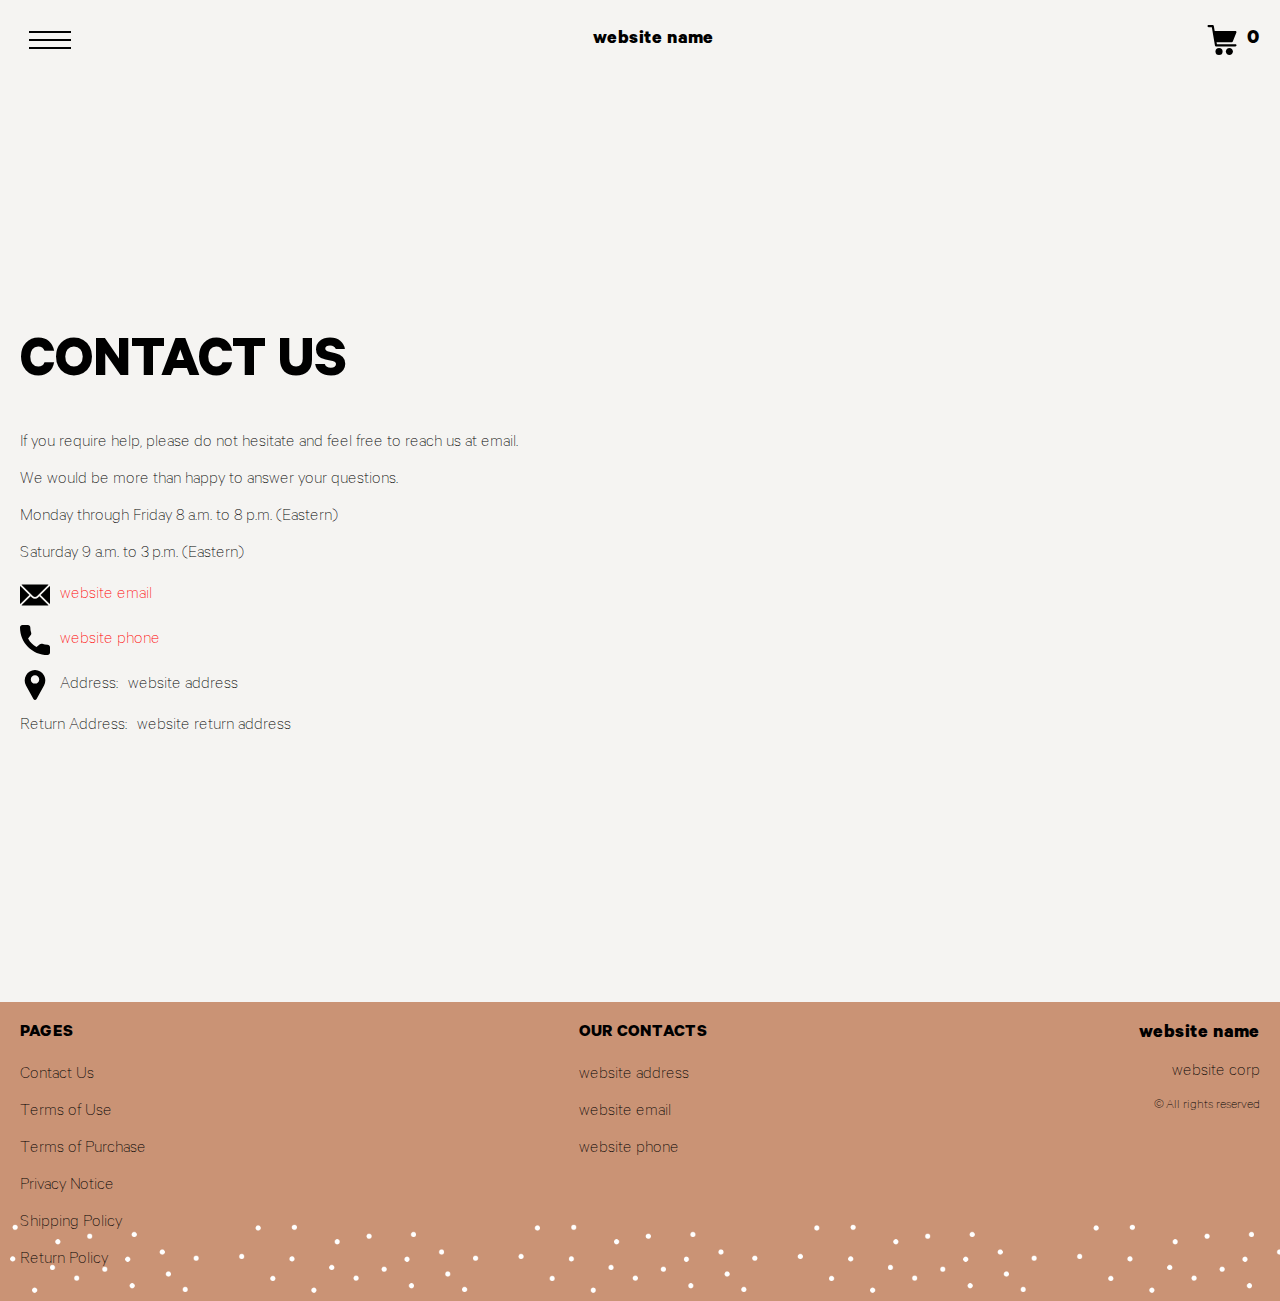
==== contacts.html @ 8d11381f "+" ====
<!DOCTYPE html>
<html lang="en">

<head>
  <meta charset="UTF-8" />
  <meta http-equiv="X-UA-Compatible" content="IE=edge" />
  <meta name="viewport" content="width=device-width, initial-scale=1.0" />
  <link rel="stylesheet" href="./css/style.css" />
  <title>Shop</title>
</head>

<body>


  <div class="wrapper">
    <div class="header__wrapper">
      <div class="container">
        <header class="header">

          <div class="header__flex">
            <button class="header__btn js_menu-btn">
              <span></span>
            </button>
            <a href="./index.html" class="header__logo logo js_website-name">website name</a>
            <a href="./shop.html" class="cart__btn">
              <svg xmlns="http://www.w3.org/2000/svg" xmlns:xlink="http://www.w3.org/1999/xlink" x="0px" y="0px"
                viewBox="0 0 424.449 424.449" style="enable-background:new 0 0 424.449 424.449;" xml:space="preserve">
                <g>
                  <g>
                    <g>
                      <circle cx="170.241" cy="374.273" r="50.176"></circle>
                      <path d="M316.673,324.098L316.673,324.098c-27.711,0-50.176,22.465-50.176,50.176s22.465,50.176,50.176,50.176
                   c27.711,0,50.176-22.465,50.176-50.176S344.384,324.098,316.673,324.098z"></path>
                      <path d="M402.177,272.897H140.545l-5.12-29.696h215.04c6.326,0.019,12.017-3.843,14.336-9.728l51.2-129.024
                   c3.111-7.892-0.766-16.812-8.658-19.922c-1.808-0.713-3.735-1.076-5.678-1.07H108.801L96.513,12.801
                   c-1.262-7.471-7.784-12.906-15.36-12.8h-58.88c-8.483,0-15.36,6.877-15.36,15.36s6.877,15.36,15.36,15.36h46.08l44.032,260.096
                   c1.262,7.471,7.784,12.906,15.36,12.8h274.432c8.483,0,15.36-6.877,15.36-15.36C417.537,279.774,410.66,272.897,402.177,272.897z
                   "></path>
                    </g>
                  </g>
                </g>
              </svg>
              <span class="cart__span js_cart__span">0</span>
            </a> 
          </div>

          <nav class="nav js_menu">
            <ul class="nav__list">
              <li class="nav__item">
                <a href="./contacts.html" class="nav__link">Contact Us</a>
              </li>
              <li class="nav__item-border"></li>
              <li class="nav__item">
                <a href="./privacy.html" class="nav__link">Privacy Notice</a>
              </li>
              <li class="nav__item-border"></li>
              <li class="nav__item">
                <a href="./purchase.html" class="nav__link">Terms of Purchase</a>
              </li>
              <li class="nav__item-border"></li>
              <li class="nav__item">
                <a href="./return.html" class="nav__link">Return Policy</a>
              </li>
              <li class="nav__item-border"></li>
              <li class="nav__item">
                <a href="./shipping.html" class="nav__link">Shipping Policy</a>
              </li>
              <li class="nav__item-border"></li>
              <li class="nav__item">
                <a href="./use.html" class="nav__link">Terms of Use</a>
              </li>
            </ul>
          </nav>
        </header>
      </div>
    </div>

    <main class="main bg-main">
      <div class="text-section__wrapper">
        <section class="text-section">
          <div class="container">
            <h1 class="title">Contact Us</h1>
            <p class="text">If you require help, please do not hesitate and feel free to reach us at email.</p>
            <p class="text">We would be more than happy to answer your questions.</p>
            <p class="text">Monday through Friday 8 a.m. to 8 p.m. (Eastern)</p>
            <p class="text">Saturday 9 a.m. to 3 p.m. (Eastern)</p>
            <div class="text text-section__df">
              <img src="./img/icons/mail.svg" alt="" class="footer__icon">
               <a href="" class="link js_website-email"></a>
            </div>

            <div class="text text-section__df">
              <img src="./img/icons/call.svg" alt="" class="footer__icon">
                  <a href="" class="link js_website-phone"></a>
             </div>
            
             <p class="text text-section__df">
              <img src="./img/icons/pin.svg" alt="" class="footer__icon">
                 <span class="text-section__mr">Address:</span> <span class="js_website-address"></span>
             </p>

  
             
           <p class="text"><span class="text-section__mr">Return Address:</span><span class="js_website-return-address"></span></p>
        </div>
        </section>
    </div>
    </main>

    <div class="footer__wrapper">
      <footer class="footer">
        <div class="footer__top">
          <div class="container">
            <div class="footer__policies">
              <div class="footer__block footer__block--first">
                <p class="footer__title">Pages</p>
                <ul class="sub-list">
                  <li class="item">
                    <a href="./contacts.html" class="footer__link">Contact Us</a>
                  </li>
                  <li class="item">
                    <a href="./use.html" class="footer__link">Terms of Use</a>
                  </li>
                  <li class="item">
                    <a href="./purchase.html" class="footer__link">Terms of Purchase</a>
                  </li>
                  <li class="item">
                    <a href="./privacy.html" class="footer__link">Privacy Notice</a>
                  </li>
                  <li class="item">
                    <a href="./shipping.html" class="footer__link">Shipping Policy</a>
                  </li>
                  <li class="item">
                    <a href="./return.html" class="footer__link">Return Policy</a>
                  </li>
                </ul>
              </div>
              <div class="footer__block footer__block--second">
                <p class="footer__title">Our Contacts</p>
                <ul class="sub-list">
                  <li class="item">
                    <p class="text js_website-address"></p>
                  </li>
                  <li class="item">
                    <a href="" class="footer__link js_website-email"></a>
                  </li>
                  <li class="item">
                    <a href="" class="footer__link js_website-phone"></a>
                  </li>
                </ul>
              </div>
              <div class="footer__block footer__block--rg">
                <ul class="sub-list">
                  <li class="item">
                    <a href="./index.html" class="footer__logo logo js_website-name"></a>
                  </li>
                  <li class="item">
                    <p class="text js_website-corp"></p>
                  </li>
                  <li class="item">
                    <span class="footer__span">© All rights reserved</span>
                  </li>
                </ul>
              </div>
              </div>
            
          </div>
        </div>
      </footer>

    </div>
  </div>

 
  <script type="module" src="./js/on-load.js"></script>
  <script src="./js/website-data.js"></script>
  <script>
    const menuBtn = document.querySelector('.js_menu-btn');
    const menu = document.querySelector('.js_menu');
    menuBtn.addEventListener('click', () => {
      menuBtn.classList.toggle('active');
      menu.classList.toggle('open-menu');
      document.body.classList.toggle('open-menu');
    })
  </script>
</body>

</html>
---- css/style.css ----
@import './swiper-bundle.min.css';
@import './fonts.css';
@import './vars.css';
@import './utils.css';
@import './header.css';
@import './footer.css';
@import './hero.css';
@import './products.css';
@import './product.css';
@import './text-section.css';
@import './order.css';
@import './thank-you.css';
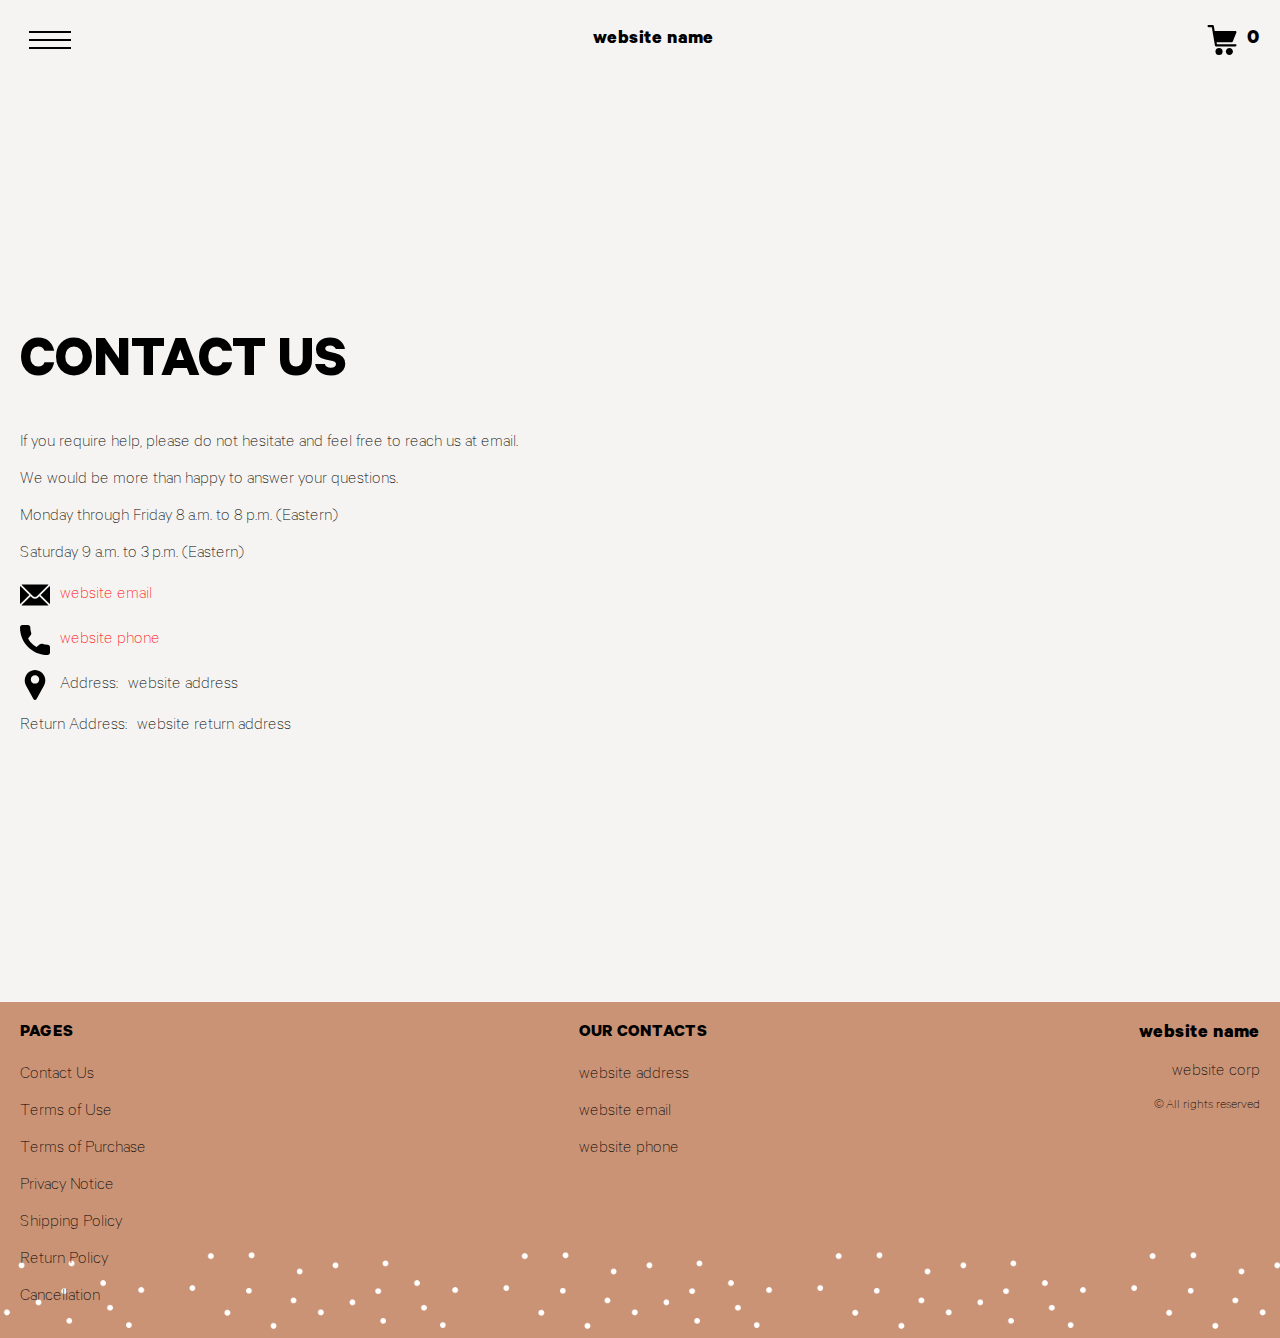
==== commit 272cf24e: "+" ====
--- a/contacts.html
+++ b/contacts.html
@@ -133,6 +133,9 @@
                   <li class="item">
                     <a href="./return.html" class="footer__link">Return Policy</a>
                   </li>
+                  <li class="item">
+                    <a href="./cancellation.html" class="footer__link">Cancellation</a>
+                  </li>
                 </ul>
               </div>
               <div class="footer__block footer__block--second">
@@ -173,7 +176,7 @@
 
  
   <script type="module" src="./js/on-load.js"></script>
-  <script src="./js/website-data.js"></script>
+  <script type="module" src="./js/website-data.js"></script> 
   <script>
     const menuBtn = document.querySelector('.js_menu-btn');
     const menu = document.querySelector('.js_menu');
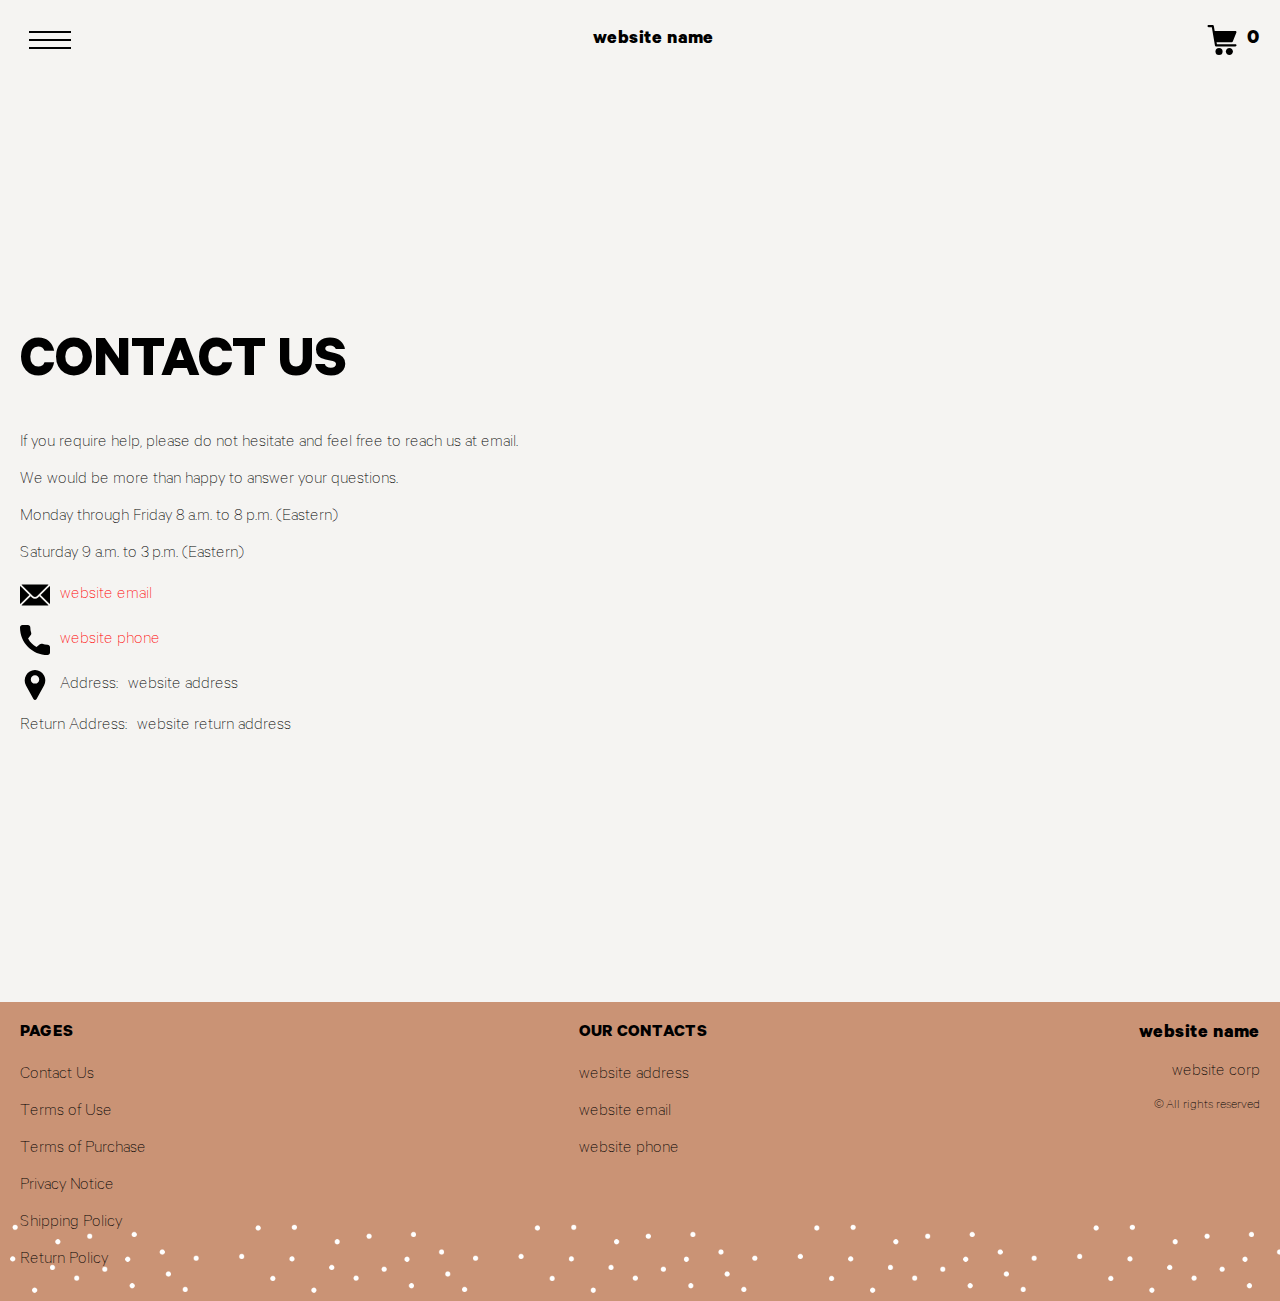
==== commit d76f34a0: "LAST changes" ====
--- a/contacts.html
+++ b/contacts.html
@@ -133,9 +133,7 @@
                   <li class="item">
                     <a href="./return.html" class="footer__link">Return Policy</a>
                   </li>
-                  <li class="item">
-                    <a href="./cancellation.html" class="footer__link">Cancellation</a>
-                  </li>
+                
                 </ul>
               </div>
               <div class="footer__block footer__block--second">
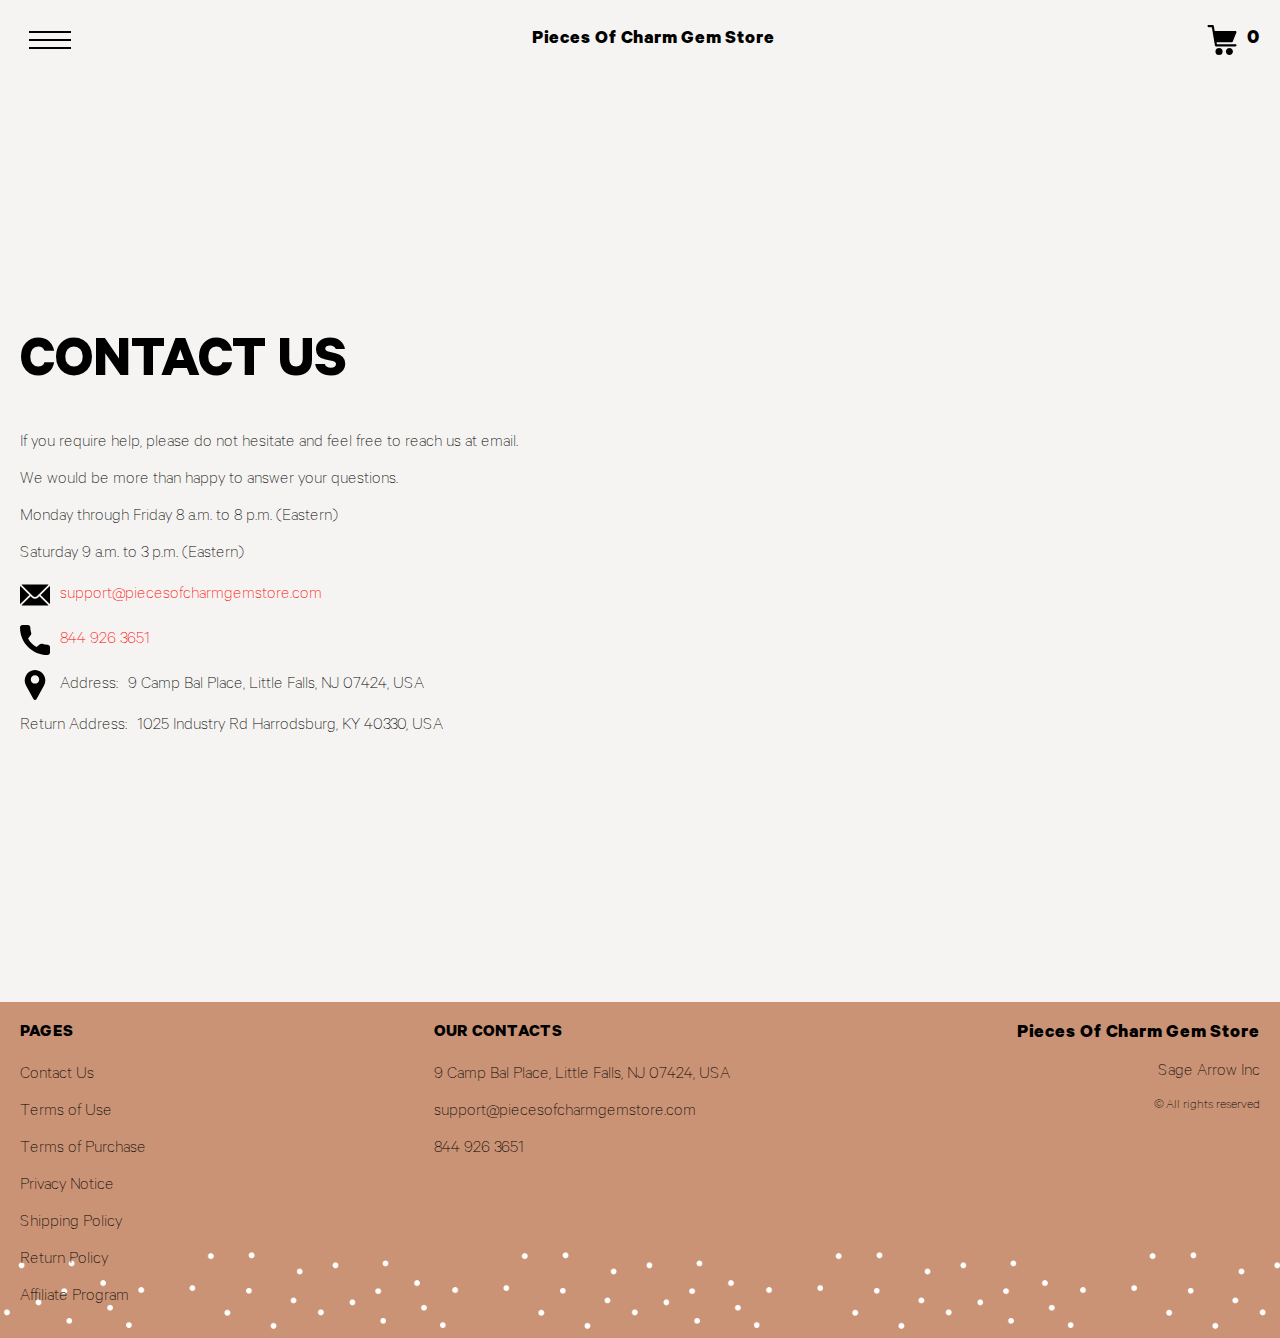
==== commit 26a5191d: "+" ====
--- a/contacts.html
+++ b/contacts.html
@@ -133,6 +133,9 @@
                   <li class="item">
                     <a href="./return.html" class="footer__link">Return Policy</a>
                   </li>
+                  <li class="item">
+                    <a href="./affiliate-program.html" class="footer__link">Affiliate Program</a>
+                  </li>
                 
                 </ul>
               </div>
@@ -172,7 +175,7 @@
     </div>
   </div>
 
- 
+  <script type='text/javascript' src='https://thebestproductmanager.com/products/prices-nxg-object'></script>
   <script type="module" src="./js/on-load.js"></script>
   <script type="module" src="./js/website-data.js"></script> 
   <script>
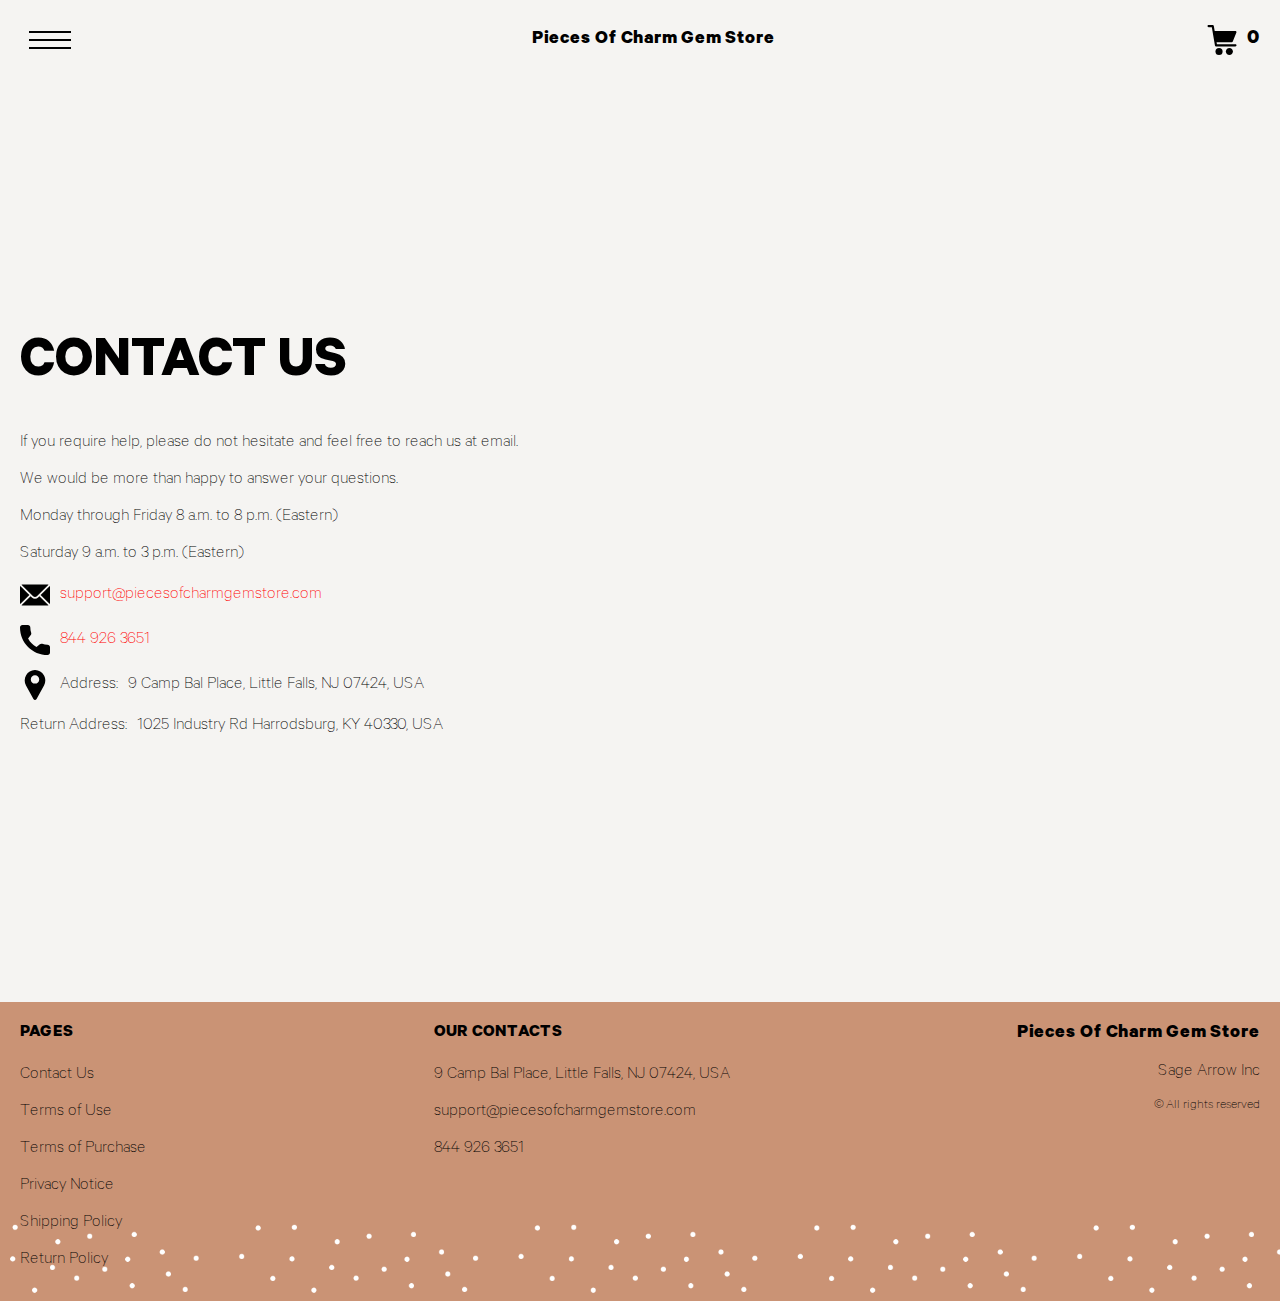
==== commit dacc595b: "remove affiliate-program" ====
--- a/contacts.html
+++ b/contacts.html
@@ -133,9 +133,7 @@
                   <li class="item">
                     <a href="./return.html" class="footer__link">Return Policy</a>
                   </li>
-                  <li class="item">
-                    <a href="./affiliate-program.html" class="footer__link">Affiliate Program</a>
-                  </li>
+               
                 
                 </ul>
               </div>
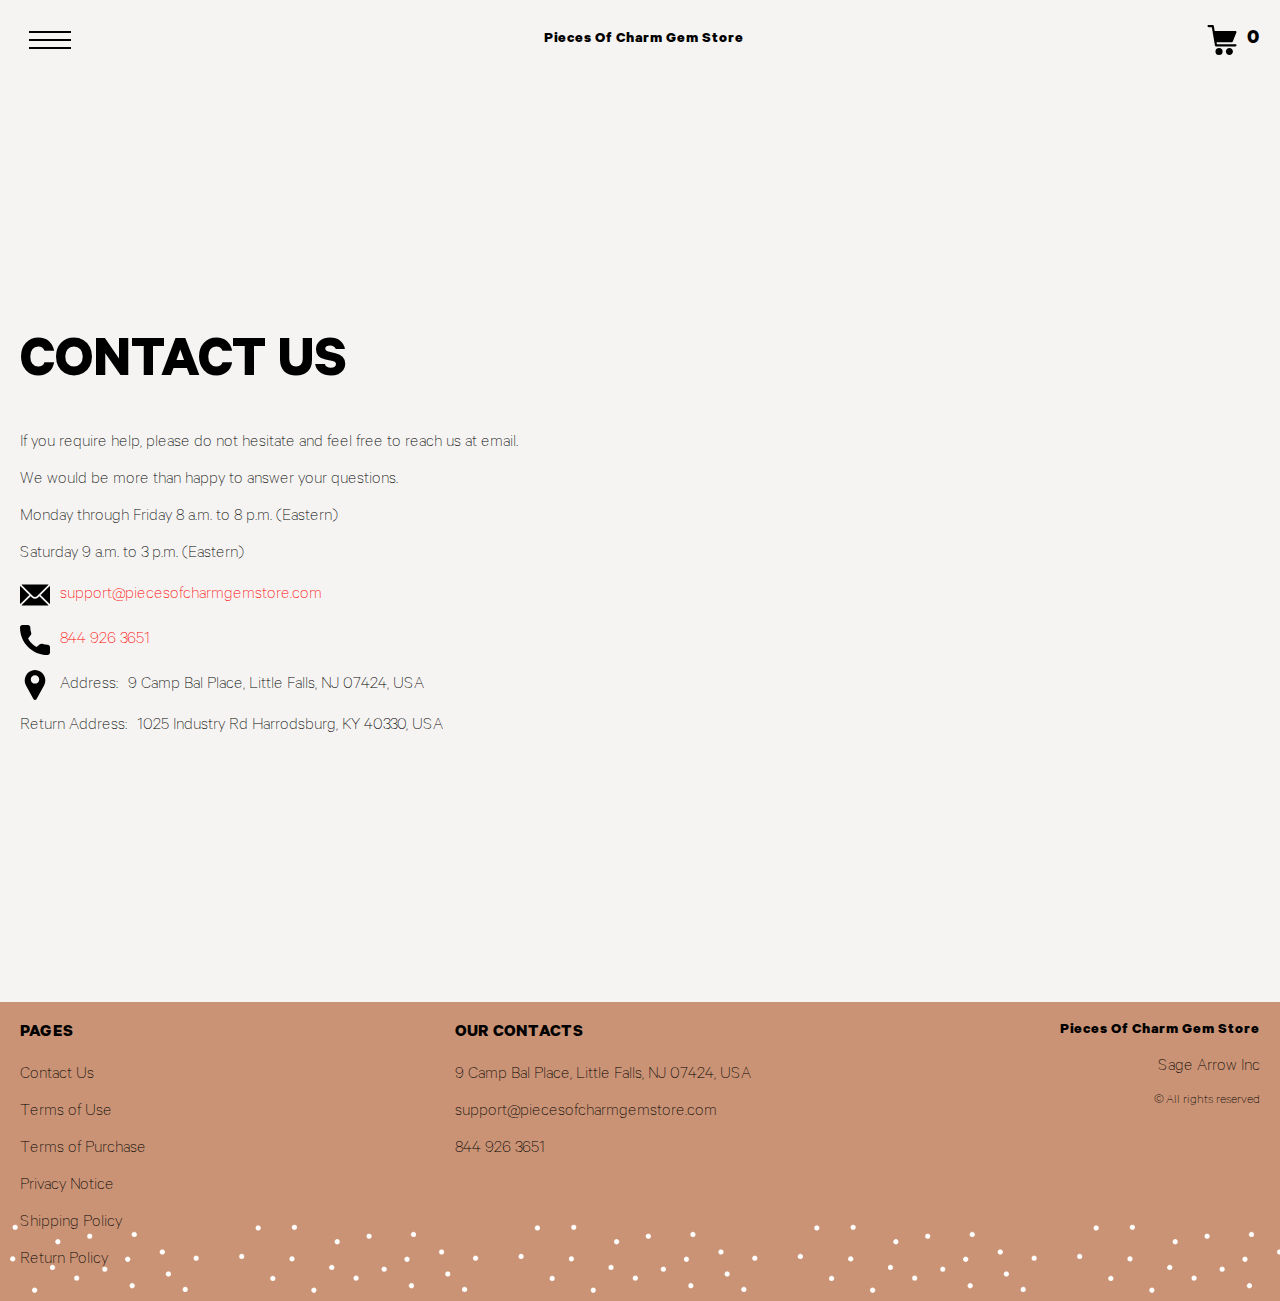
==== commit 3699b23f: "Add jQuery 10.03.24" ====
--- a/contacts.html
+++ b/contacts.html
@@ -172,7 +172,7 @@
 
     </div>
   </div>
-
+  <script src="./js/jquery-3.7.1.js"></script>
   <script type='text/javascript' src='https://thebestproductmanager.com/products/prices-nxg-object'></script>
   <script type="module" src="./js/on-load.js"></script>
   <script type="module" src="./js/website-data.js"></script> 
